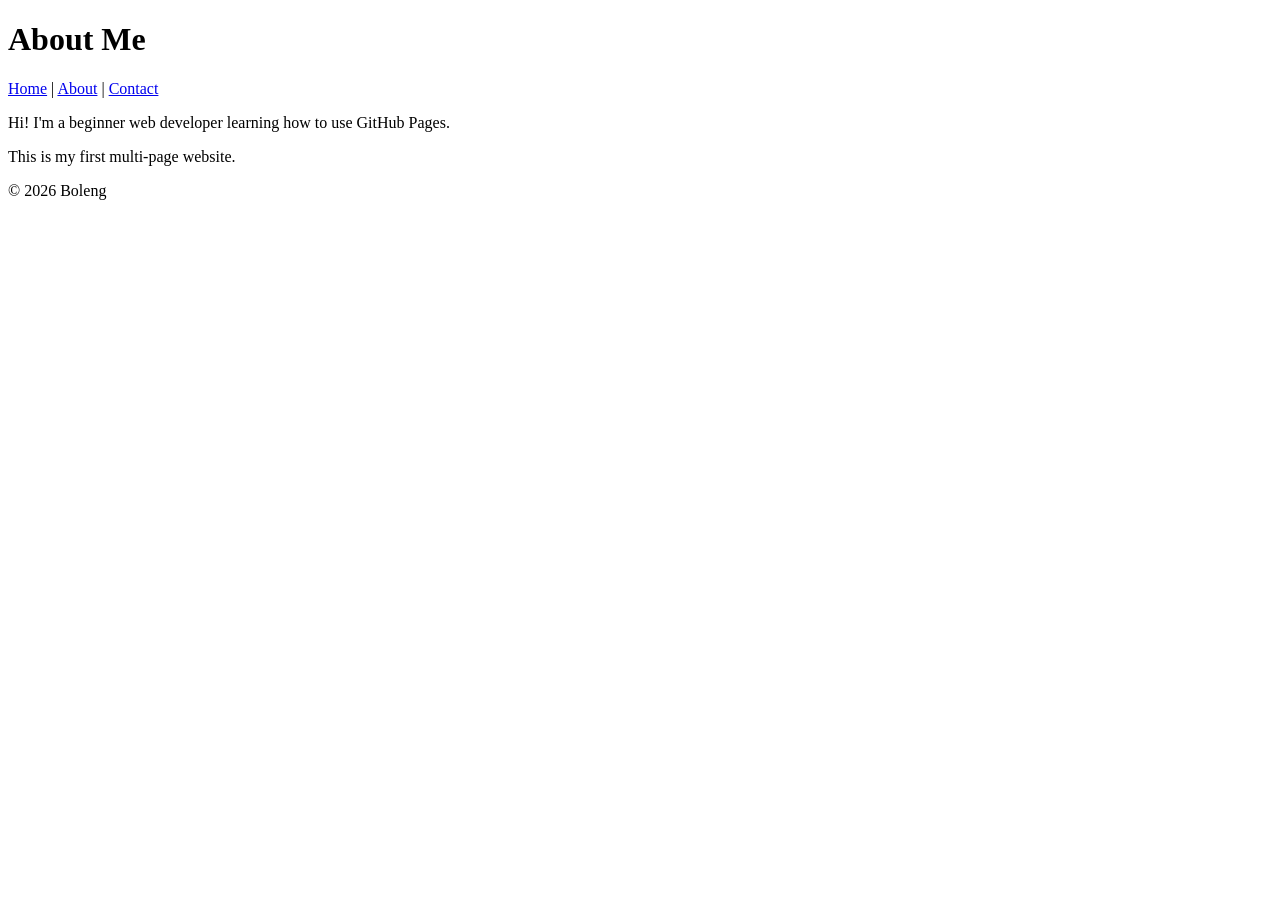
==== about.html @ 745fabaf "Added About and Contact Pages with navigation" ====
<!DOCTYPE html>
<html lang="en">
<head>
    <meta charset="UTF-8">
    <meta name="viewport" content="width=device-width, initial-scale=1.0">
    <title>About Me</title>
</head>
<body>
    <header>
        <h1>About Me</h1>
        <nav>
            <a href="index.html">Home</a> |
            <a href="about.html">About</a> |
            <a href="contact.html">Contact</a>
        </nav>
    </header>

    <main>
        <p>Hi! I'm a beginner web developer learning how to use GitHub Pages.</p>
        <p>This is my first multi-page website.</p>
    </main>

    <footer>
        <p>&copy; 2026 Boleng</p>
    </footer>
</body>
</html>
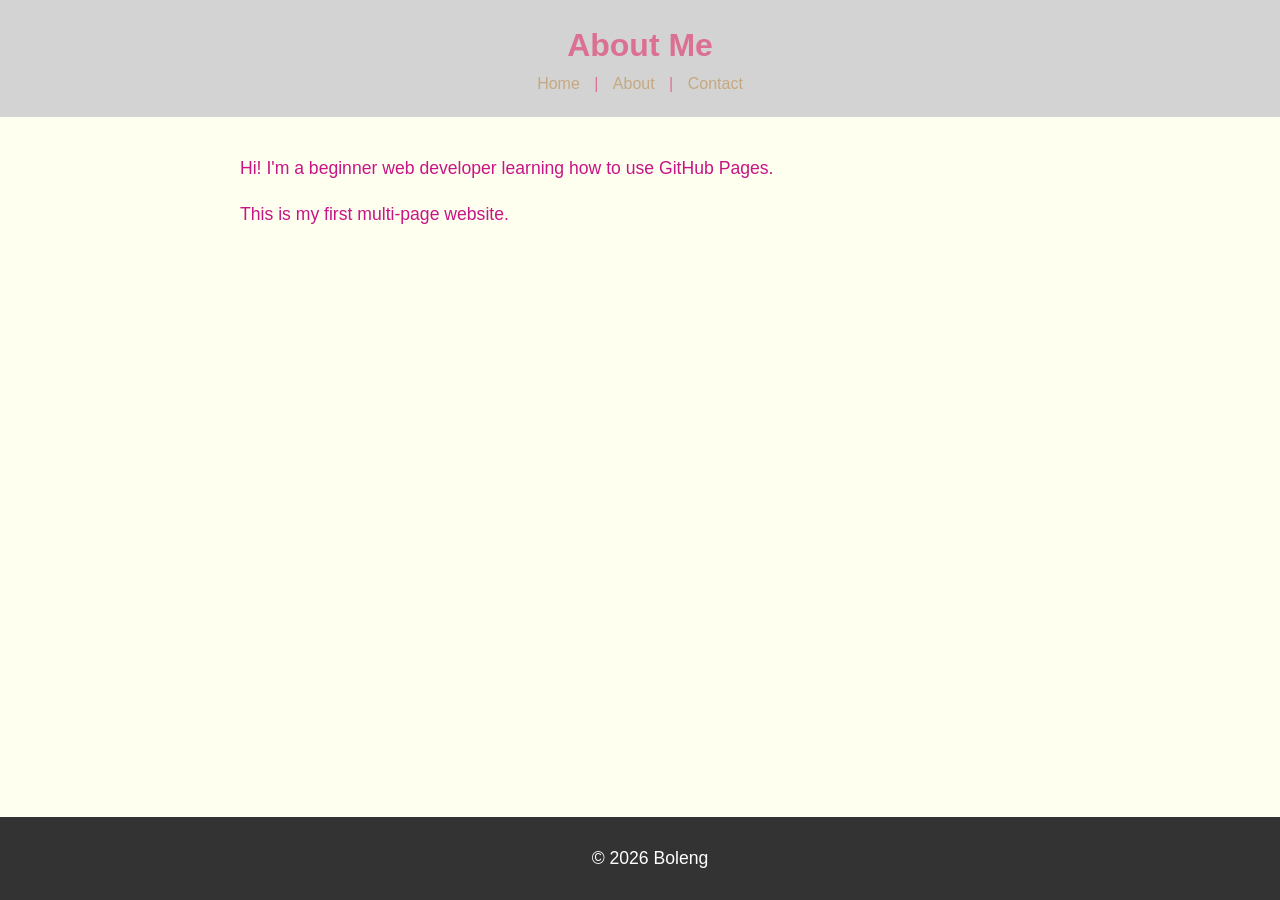
==== commit 9ee2d00a: "Added CSS styling" ====
--- a/about.html
+++ b/about.html
@@ -4,6 +4,7 @@
     <meta charset="UTF-8">
     <meta name="viewport" content="width=device-width, initial-scale=1.0">
     <title>About Me</title>
+    <link rel="stylesheet" href="styles.css"
 </head>
 <body>
     <header>
--- a/styles.css
+++ b/styles.css
@@ -0,0 +1,73 @@
+body{
+    font-family: Arial, Helvetica, sans-serif;
+    color: mediumvioletred;
+    background-color: ivory;
+    margin: 0;
+    padding: 0;
+    line-height: 1.6;
+}
+header{
+    background-color: lightgrey;
+    color: palevioletred;
+    padding: 20px;
+    text-align: center;
+}
+
+
+header h1{
+    margin: 0;
+}
+
+nav a{
+    color: rgb(197, 168, 129);
+    text-decoration: none;
+    margin: 0 10px;
+}
+
+nav a.hover{
+    text-decoration: underline;
+}
+
+main{
+    padding: 20px;
+    max-width: 800px;
+    margin: 0 auto;
+}
+
+main img{
+    max-width: 100%;
+    height: auto;
+    display: block;
+    margin: 20px 0;
+}
+footer {
+    background-color: #333;
+    color: white;
+    text-align: center;
+    padding: 10px;
+    position: fixed;
+    bottom: 0;
+    width: 100%;
+}
+p {
+    font-size: 1.1em;
+}
+
+a {
+    color: #4CAF50;
+    text-decoration: none;
+}
+
+a:hover {
+    text-decoration: underline;
+}
+
+img {
+    border: 5px solid #4CAF50;
+    border-radius: 10px;
+}
+
+main a[href="bolengntapu9@gmail.com"]{
+    color: #ff5722;
+    font-weight: bold;
+}
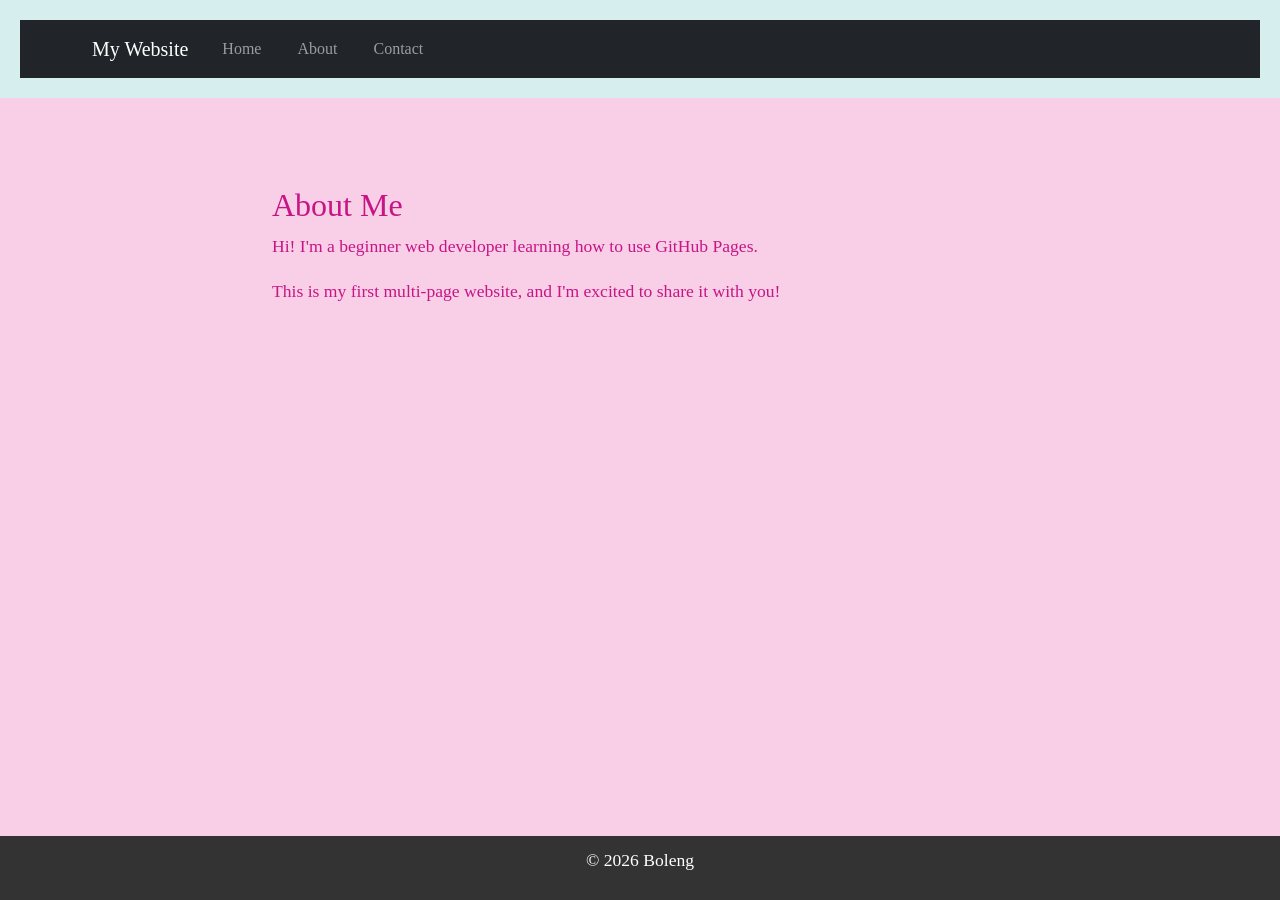
==== commit 9dcecb4a: "Added Bootstrap Framework for styling and layout" ====
--- a/about.html
+++ b/about.html
@@ -4,25 +4,50 @@
     <meta charset="UTF-8">
     <meta name="viewport" content="width=device-width, initial-scale=1.0">
     <title>About Me</title>
-    <link rel="stylesheet" href="styles.css"
+    <!-- Bootstrap CSS -->
+    <link href="https://cdn.jsdelivr.net/npm/bootstrap@5.3.0/dist/css/bootstrap.min.css" rel="stylesheet">
+    <link rel="stylesheet" href="styles.css">
 </head>
 <body>
-    <header>
-        <h1>About Me</h1>
-        <nav>
-            <a href="index.html">Home</a> |
-            <a href="about.html">About</a> |
-            <a href="contact.html">Contact</a>
+        <header>
+    <nav class="navbar navbar-expand-lg navbar-dark bg-dark">
+        <div class="container">
+            <a class="navbar-brand" href="index.html">My Website</a>
+
+            <button class="navbar-toggler" type="button" data-bs-toggle="collapse" data-bs-target="#navbarNav">
+                <span class="navbar-toggler-icon"></span>
+            </button>
+
+            <div class="collapse navbar-collapse" id="navbarNav">
+                <ul class="navbar-nav">
+                    <li class="nav-item">
+                        <a class="nav-link" href="index.html">Home</a>
+                    </li>
+                    <li class="nav-item">
+                        <a class="nav-link" href="about.html">About</a>
+                    </li>
+                    <li class="nav-item">
+                        <a class="nav-link" href="contact.html">Contact</a>
+                    </li>
+                </ul>
+            </div>
+        </div>
         </nav>
     </header>
 
     <main>
-        <p>Hi! I'm a beginner web developer learning how to use GitHub Pages.</p>
-        <p>This is my first multi-page website.</p>
+        <main class="container my-5">
+    <h2>About Me</h2>
+    <p>Hi! I'm a beginner web developer learning how to use GitHub Pages.</p>
+    <p>This is my first multi-page website, and I'm excited to share it with you!</p>
+</main>
     </main>
 
     <footer>
         <p>&copy; 2026 Boleng</p>
     </footer>
+    <!-- Bootstrap JS -->
+<script src="https://cdn.jsdelivr.net/npm/@popperjs/core@2.11.6/dist/umd/popper.min.js"></script>
+<script src="https://cdn.jsdelivr.net/npm/bootstrap@5.3.0/dist/js/bootstrap.min.js"></script>
 </body>
 </html>
--- a/styles.css
+++ b/styles.css
@@ -1,14 +1,14 @@
 body{
-    font-family: Arial, Helvetica, sans-serif;
+    font-family: Georgia, 'Times New Roman', Times, serif;
     color: mediumvioletred;
-    background-color: ivory;
+    background-color: rgb(248, 207, 231);
     margin: 0;
     padding: 0;
     line-height: 1.6;
 }
 header{
-    background-color: lightgrey;
-    color: palevioletred;
+    background-color: rgb(214, 238, 237);
+    color: deeppink;
     padding: 20px;
     text-align: center;
 }
@@ -19,7 +19,7 @@
 }
 
 nav a{
-    color: rgb(197, 168, 129);
+    color:rgb(226, 0, 143);
     text-decoration: none;
     margin: 0 10px;
 }
@@ -54,7 +54,7 @@
 }
 
 a {
-    color: #4CAF50;
+    color: #8ecc90;
     text-decoration: none;
 }
 
@@ -63,11 +63,11 @@
 }
 
 img {
-    border: 5px solid #4CAF50;
+    border: 5px solid #e671b9;
     border-radius: 10px;
 }
 
 main a[href="bolengntapu9@gmail.com"]{
-    color: #ff5722;
+    color: rgb(228, 58, 129);
     font-weight: bold;
 }
